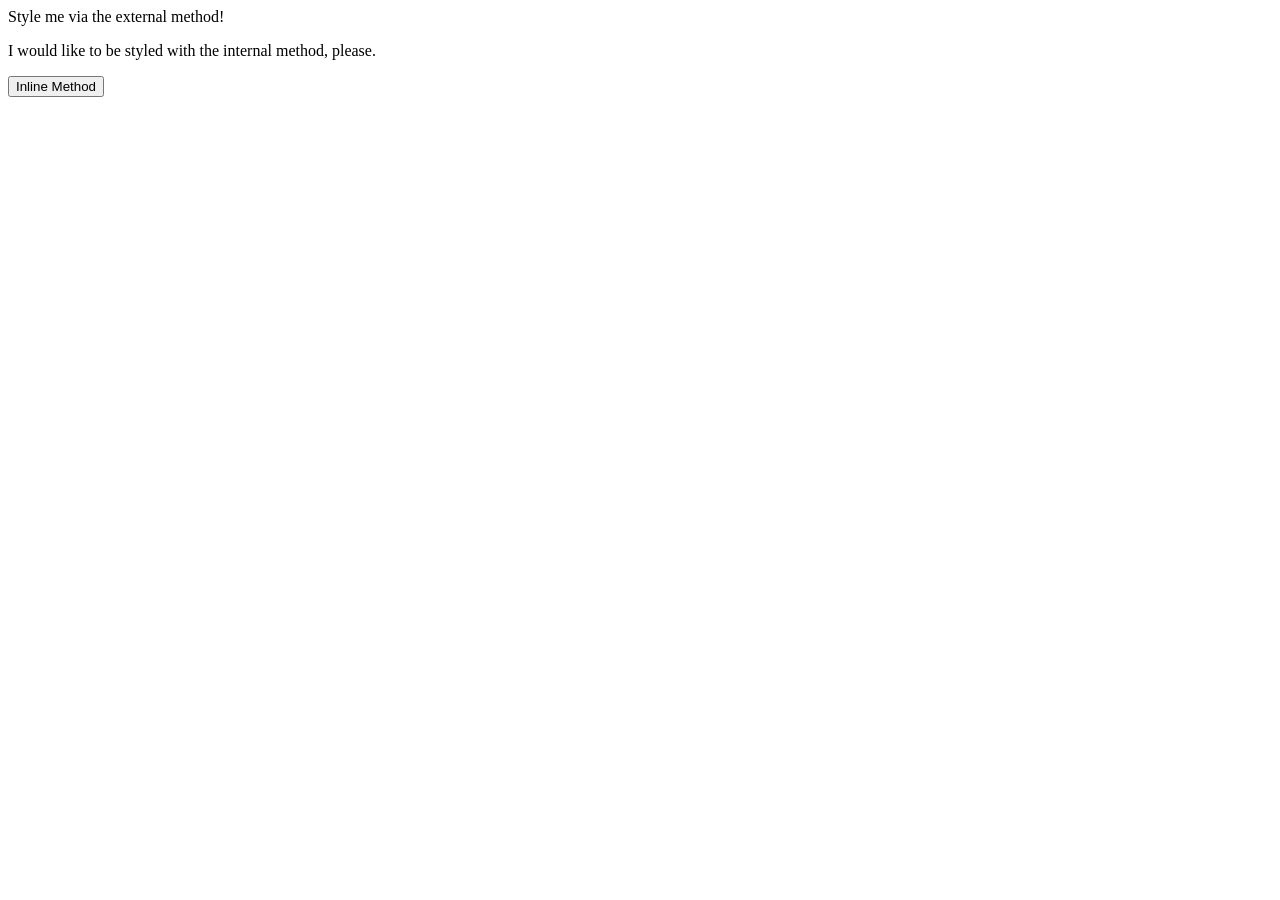
==== foundations/intro-to-css/01-css-methods/index.html @ 4c910dce "Add index.html" ====
<!DOCTYPE html>
<html lang="en">
  <head>
    <meta charset="UTF-8">
    <meta http-equiv="X-UA-Compatible" content="IE=edge">
    <meta name="viewport" content="width=device-width, initial-scale=1.0">
    <title>Methods for Adding CSS</title>
  </head>
  <body>
    <div>Style me via the external method!</div>
    <p>I would like to be styled with the internal method, please.</p>
    <button>Inline Method</button>
    
  </body>
</html>
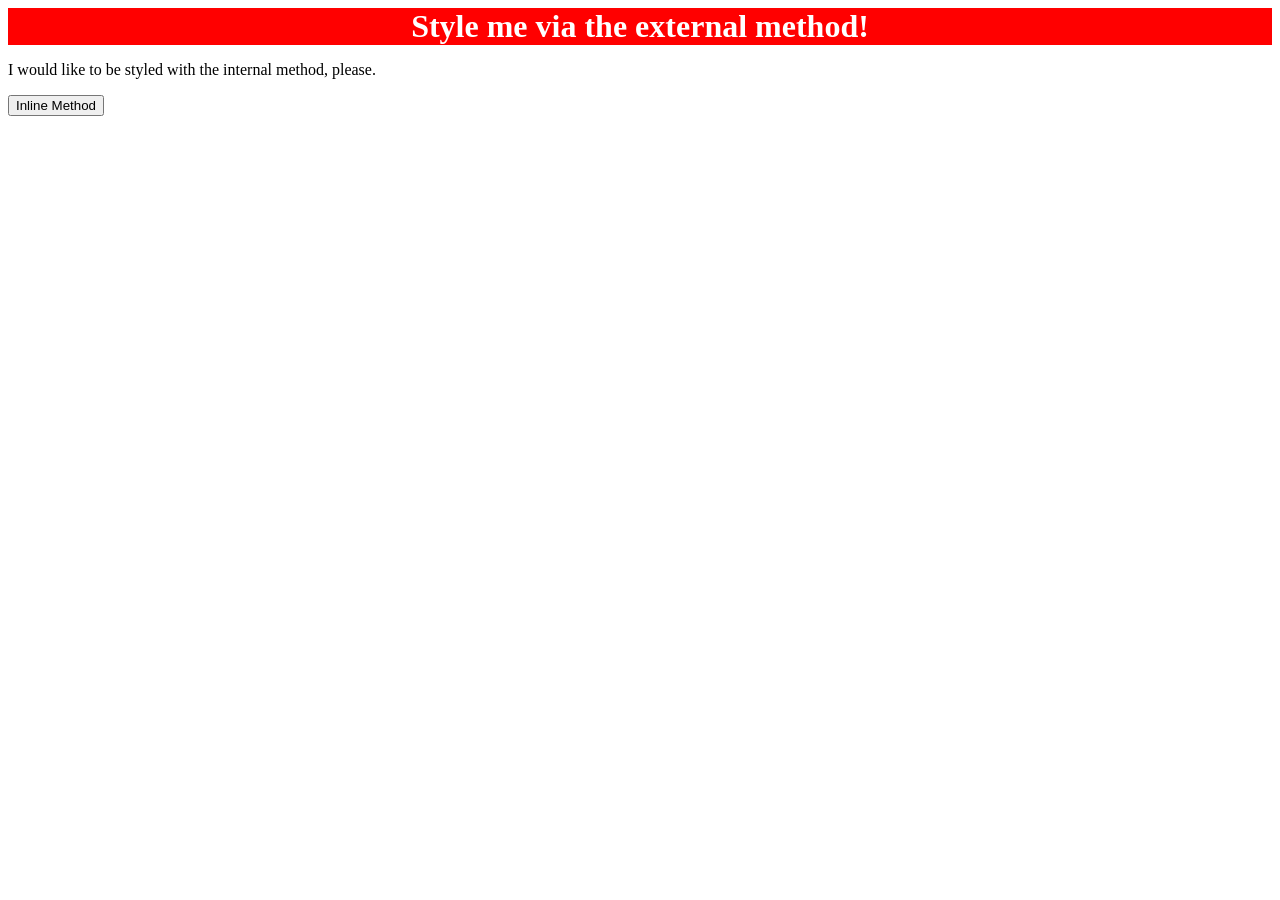
==== commit d3b30c0b: "Add style.css and link to index.html" ====
--- a/foundations/intro-to-css/01-css-methods/index.html
+++ b/foundations/intro-to-css/01-css-methods/index.html
@@ -5,11 +5,12 @@
     <meta http-equiv="X-UA-Compatible" content="IE=edge">
     <meta name="viewport" content="width=device-width, initial-scale=1.0">
     <title>Methods for Adding CSS</title>
+    <link rel="stylesheet" href="style.css">
   </head>
   <body>
     <div>Style me via the external method!</div>
     <p>I would like to be styled with the internal method, please.</p>
     <button>Inline Method</button>
-    
+
   </body>
 </html>
--- a/foundations/intro-to-css/01-css-methods/style.css
+++ b/foundations/intro-to-css/01-css-methods/style.css
@@ -0,0 +1,7 @@
+div {
+    background-color: red;
+    color: white;
+    font-size: 32px;
+    text-align: center;
+    font-weight: bold;
+}
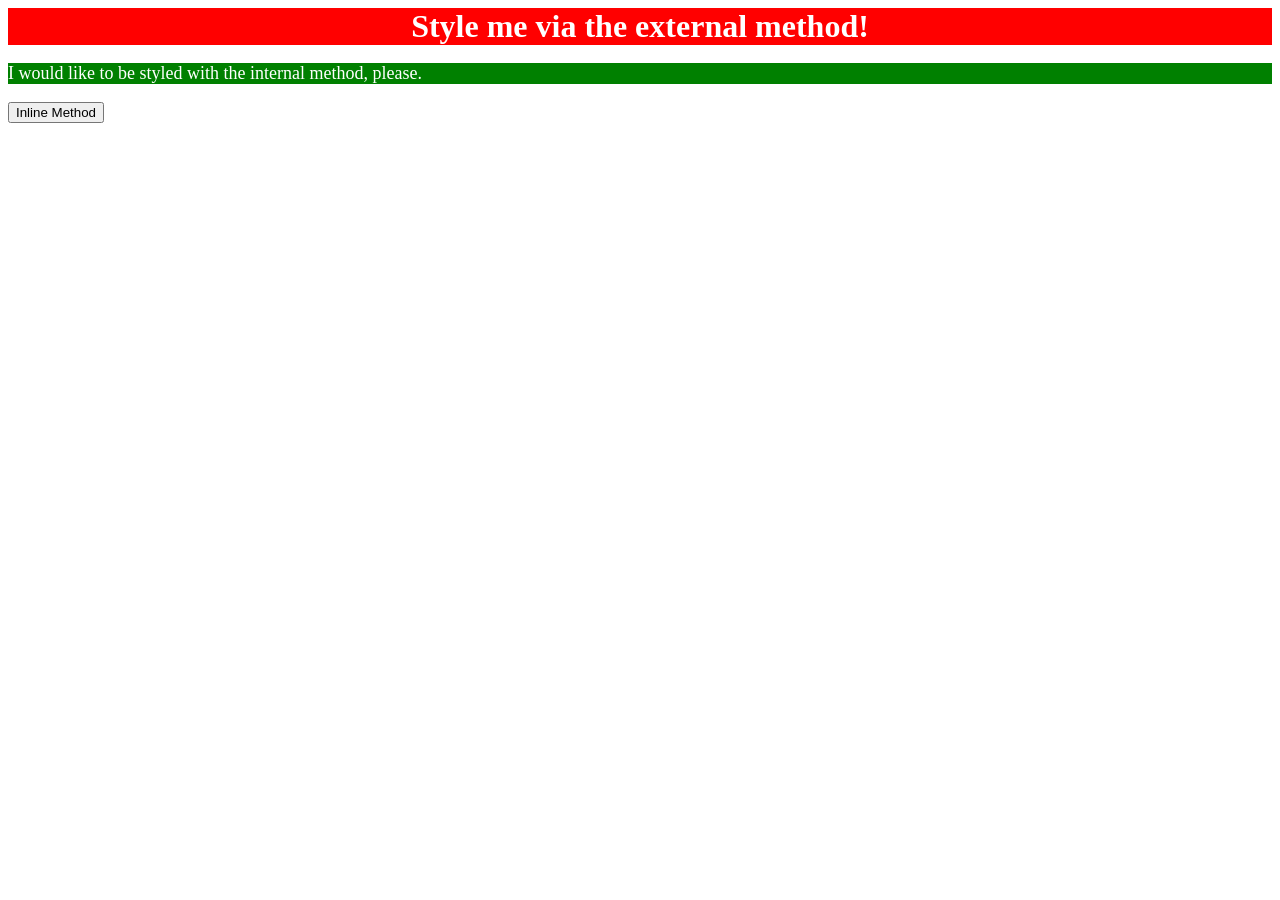
==== commit 20a34b58: "Add internal CSS style" ====
--- a/foundations/intro-to-css/01-css-methods/index.html
+++ b/foundations/intro-to-css/01-css-methods/index.html
@@ -6,6 +6,13 @@
     <meta name="viewport" content="width=device-width, initial-scale=1.0">
     <title>Methods for Adding CSS</title>
     <link rel="stylesheet" href="style.css">
+    <style>
+      p {
+        background-color: green;
+        color: white;
+        font-size: 18px;
+      }
+    </style>
   </head>
   <body>
     <div>Style me via the external method!</div>
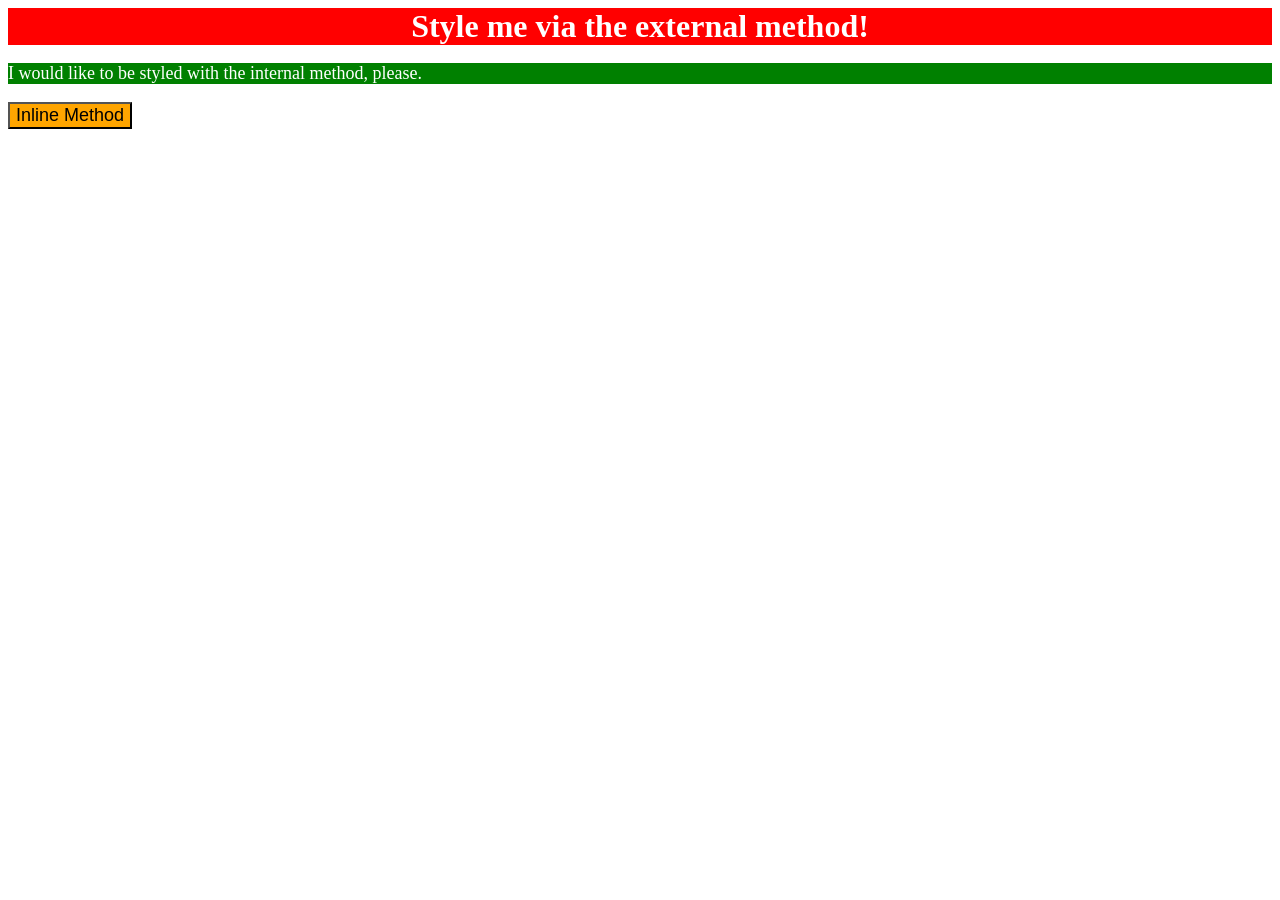
==== commit 762eadd2: "Add inline CSS style" ====
--- a/foundations/intro-to-css/01-css-methods/index.html
+++ b/foundations/intro-to-css/01-css-methods/index.html
@@ -17,7 +17,7 @@
   <body>
     <div>Style me via the external method!</div>
     <p>I would like to be styled with the internal method, please.</p>
-    <button>Inline Method</button>
+    <button style="background-color: orange; font-size: 18px;">Inline Method</button>
 
   </body>
 </html>
